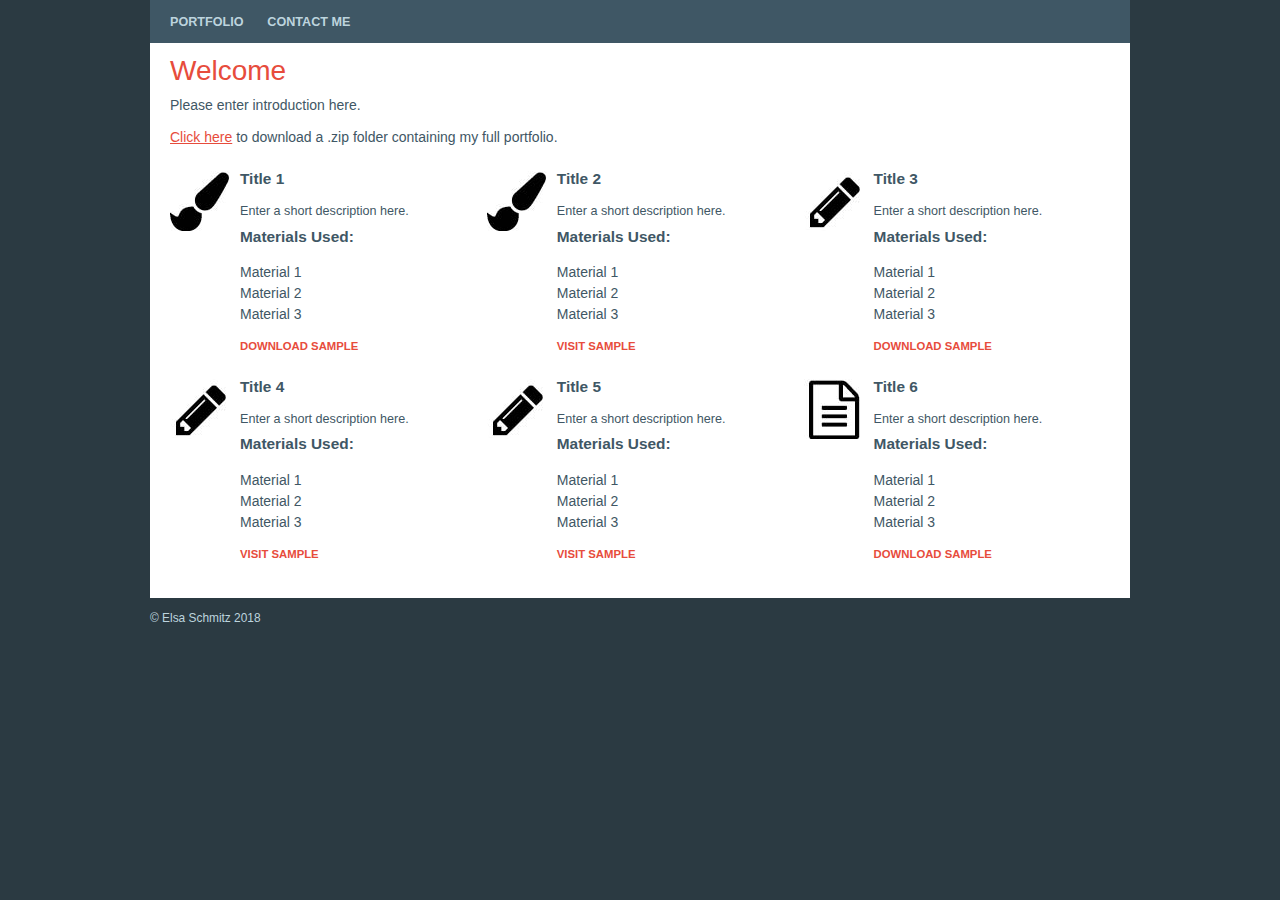
==== katys_portfolio.html @ f6fd693e "Version 3" ====
<!DOCTYPE HTML>
<html>

	<head>

		<meta http-equiv="Content-Type" content="text/html; charset=UTF-8">
		<meta name="viewport" content="width=device-width, maximum-scale=1.0, minimum-scale=1.0, initial-scale=1.0" />

		<title>Portfolio | Kathryn Deery</title>

		<link rel="stylesheet" type="text/css" href="css/screen_styles.css" />
		<link rel="stylesheet" type="text/css" href="css/screen_layout_large.css" />
		<link rel="stylesheet" type="text/css" media="only screen and (min-width: 50px) and (max-width: 500px)" href="css/screen_layout_small.css" />
		<link rel="stylesheet" type="text/css" media="only screen and (min-width: 501px) and (max-width: 800px)" href="css/screen_layout_medium.css" />

		<!--[if lt IE 9]>
			<script src="http://html5shiv.googlecode.com/svn/trunk/html5.js"></script>
		<![endif]-->

	</head>

	<body>

		<div class="page">



			<article>

				<h1>Welcome</h1>
				<p>Please enter introduction here.</p>

				<p><a href="#">Click here</a> to download a .zip folder containing my full portfolio.</p>

			</article>

			<div class="promo_container">

				<div class="promo one">
					<div class="content">
						<h3>Title 1</h3>
						<p>Enter a short description here.</p>
						<h3>Materials Used:</h3>
						<ul class="tags">
							<li>Material 1</li>
							<li>Material 2</li>
							<li>Material 3</li>
						</ul>
						<p><a class="cta" href="#">Download Sample</a></p>
					</div>
				</div>

				<div class="promo two">
					<div class="content">
						<h3>Title 2</h3>
						<p>Enter a short description here.</p>
						<h3>Materials Used:</h3>
						<ul class="tags">
							<li>Material 1</li>
							<li>Material 2</li>
							<li>Material 3</li>
						</ul>
						<p><a class="cta" href="#">Visit sample</a></p>
					</div>
				</div>

				<div class="promo three">
					<div class="content">
						<h3>Title 3</h3>
						<p>Enter a short description here.</p>
						<h3>Materials Used:</h3>
						<ul class="tags">
							<li>Material 1</li>
							<li>Material 2</li>
							<li>Material 3</li>
						</ul>
						<p><a class="cta" href="#">Download Sample</a></p>
					</div>
				</div>

				<div class="promo four">
					<div class="content">
						<h3>Title 4</h3>
						<p>Enter a short description here.</p>
						<h3>Materials Used:</h3>
						<ul class="tags">
							<li>Material 1</li>
							<li>Material 2</li>
							<li>Material 3</li>
						</ul>
						<p><a class="cta" href="#">Visit sample</a></p>
					</div>
				</div>

				<div class="promo five">
					<div class="content">
						<h3>Title 5</h3>
						<p>Enter a short description here.</p>
						<h3>Materials Used:</h3>
						<ul class="tags">
							<li>Material 1</li>
							<li>Material 2</li>
							<li>Material 3</li>
						</ul>
						<p><a class="cta" href="http://luraquelinc.blogspot.com/2015/03/dress-design-101-be-inspired.html">Visit sample</a></p>
					</div>
				</div>

				<div class="promo six">
					<div class="content">
						<h3>Title 6</h3>
						<p>Enter a short description here.</p>
						<h3>Materials Used:</h3>
						<ul class="tags">
							<li>Material 1</li>
							<li>Material 2</li>
							<li>Material 3</li>
						</ul>
						<p><a class="cta" href="docs/logo.png">Download Sample</a></p>
					</div>
				</div>

				<div class="clear-fix"></div>

			</div>

			<nav>

				<a href="http://elsaschmitz.github.io/">Portfolio</a>
				<a href="mailto:ellie.schmitz@gmail.com">Contact Me</a>

			</nav>

			<footer>
				&copy; Elsa Schmitz 2018
			</footer>

		</div>

	</body>
</html>
---- css/screen_styles.css ----
@charset "UTF-8";

/* Global Content Formatting and Styles */

body {
	color: rgb(63, 87, 101);
	line-height: 1.5em;
	font-family: Arial;
	font-size: 14px;
	background: rgb(43, 58, 66);

}

.page {
	max-width: 980px;
	margin: 0px auto 0px auto;
	position: relative;
	background: #fff;
}

h1 {
	font-size: 2em;
	font-weight: normal;
	color: rgb(231, 76, 60);
	margin: 0 0 .5em 0;
}

h2 {
	font-size: 1.7em;
	margin: 0 0 1em 0;
}

h3 {
	font-size: 1.5em;
	margin: 0 0 1em 0
}

p {
	margin: 0 0 .75em 0;
}

a {
	color: rgb(231, 76, 60);
}

a:hover {
	color: #009eff;
}

ul {
	padding-left: 0px;
}

.tags li {
  list-style: none;
  display: block;
  line-height: 1.5em;
}

footer {
	font-size: .85em;
	color: rgb(189, 212, 222);
	background-color: rgb(43, 58, 66);
	padding: 10px 10px 10px 0px;
}

a.cta {
	text-transform: uppercase;
	font-size: .9em;
	font-weight: bold;
	text-decoration: none;
	margin: .5em 0 0 0;
	padding: 0px 12px 0px 0px;
}

a.cta:hover {
	background-position: right -50px;

}

.promo h3 {
	font-size: 1.1em;
	margin: 0 0 1em 0;
}

.promo p {
	line-height: 1.2em;
	font-size: .9em;
	margin-bottom: .5em;
}

.promo {
	background-repeat: no-repeat;
	margin-bottom: 15px;
}

.promo.one, .promo.two {
	background-image: url("../images/promo_1.jpg");
}

.promo.six {
	background-image: url("../images/promo_2.jpg");
}

.promo.three, .promo.four, .promo.five {
	background-image: url("../images/promo_3.jpg");
}

nav a {
	color: rgb(189, 212, 222);
	text-transform: uppercase;
	text-decoration: none;
	display: inline-block;
	font-weight: bold;
	font-size: .9em;
}

nav a:hover {
	color: rgb(239, 239, 239);
}

.clear-fix {
	clear: both;
	line-height: 1px;
}
---- css/screen_layout_large.css ----
@charset "UTF-8";

/* Layout (global rules for all sizes) */

body {
	margin: 0;
	padding: 0;
}

nav {
	width: 100%;
	display: block;
	position: absolute;
	background-color: rgb(63,87,101);
}

/* Layout Large Screens (default for older browsers) */

header {
	height: 275px;
	background: #000 no-repeat right 0px;
}
 header a.logo {
 	width: 150px;
 	height: 85px;
 	top: 28px;
 	right: 30px;
 	background-image: url("../images/logo_large.png");
 }

 article {
 	padding: 60px 20px 10px 20px;
}

.promo_container {
	padding: 0px 0px 15px 20px;
}

.promo_container .promo {
	width: 33%;
	float: left;
	background-position: 0px 3px;
}

.promo_container .promo .content {
	padding: 0px 30px 0px 70px;
}

nav  {
	top: 0px;
}

nav a {
	margin: 12px 0px 10px 20px;
}

@media screen and (max-width: 990px) {
	footer {
		padding-left: 20px;
	}
}
---- css/screen_layout_small.css ----
@charset "UTF-8";

/* Layout Small Screens */

article {
	padding: 20px 20px 10px 20px;
}

nav {
	position: static;
	padding: 10px 0px 10px 0px;
	background-color: rgb(43, 58, 66);
}

nav a {
	color: rgb(189, 212, 222);
	display: block;
	margin: 15px;
	padding: 9px;
	border: 1px solid #a6abc5;
	background: url("../images/mobile_link_arrow.png") no-repeat right center;
	-moz-border-radius: 12px;
	-webkit-border-radius: 12px;
	border-radius: 12px;
}

nav a:hover {
	color: #fff;
	background-color: rgba(239, 239, 239, .15);
}

.promo_container {
	padding: 0px;
}

.promo_container .promo {
	width: auto;
	float: none;
	padding: 10px 0px 0px 0px;
	background-position: 20px 13px;
	border-top: 1px solid #ccc;
}

.promo_container .promo .content {
	padding: 0px 20px 5px 90px;
}

footer {
	border-top: 1px solid #a6abc5;
}

body {
	background-image: none;
}
---- css/screen_layout_medium.css ----
@charset "UTF-8";

/* Layout Medium Screens */

nav {
	top: 0px;
}

nav a {
	margin-right: 20px;
}

.promo_container {
	padding: 0px 20px 15px 20px;
}

.promo_container .promo {
	background-position: 0px 0px;
}

.promo_container .promo .content {
	padding: 70px 30px 0px 0px;
}

body {
	background-image: none;
}
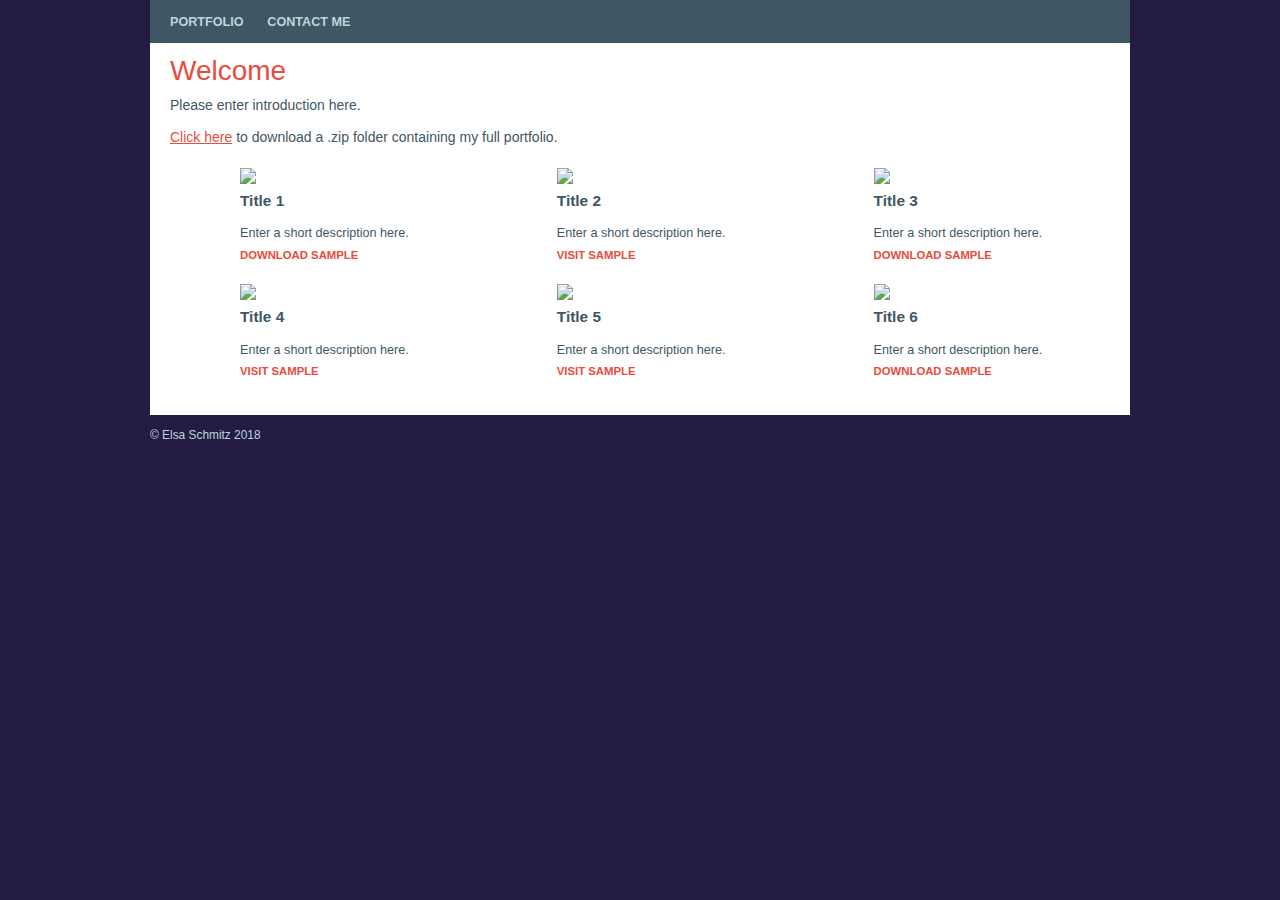
==== commit 67d475f0: "Version 4" ====
--- a/katys_portfolio.html
+++ b/katys_portfolio.html
@@ -8,10 +8,10 @@
 
 		<title>Portfolio | Kathryn Deery</title>
 
-		<link rel="stylesheet" type="text/css" href="css/screen_styles.css" />
-		<link rel="stylesheet" type="text/css" href="css/screen_layout_large.css" />
-		<link rel="stylesheet" type="text/css" media="only screen and (min-width: 50px) and (max-width: 500px)" href="css/screen_layout_small.css" />
-		<link rel="stylesheet" type="text/css" media="only screen and (min-width: 501px) and (max-width: 800px)" href="css/screen_layout_medium.css" />
+		<link rel="stylesheet" type="text/css" href="css/katy_screen_styles.css" />
+		<link rel="stylesheet" type="text/css" href="css/katy_screen_layout_large.css" />
+		<link rel="stylesheet" type="text/css" media="only screen and (min-width: 50px) and (max-width: 500px)" href="css/katy_screen_layout_small.css" />
+		<link rel="stylesheet" type="text/css" media="only screen and (min-width: 501px) and (max-width: 800px)" href="css/katy_screen_layout_medium.css" />
 
 		<!--[if lt IE 9]>
 			<script src="http://html5shiv.googlecode.com/svn/trunk/html5.js"></script>
@@ -22,8 +22,6 @@
 	<body>
 
 		<div class="page">
-
-
 
 			<article>
 
@@ -38,85 +36,55 @@
 
 				<div class="promo one">
 					<div class="content">
+						<img class="photo" src="#"></img>
 						<h3>Title 1</h3>
 						<p>Enter a short description here.</p>
-						<h3>Materials Used:</h3>
-						<ul class="tags">
-							<li>Material 1</li>
-							<li>Material 2</li>
-							<li>Material 3</li>
-						</ul>
 						<p><a class="cta" href="#">Download Sample</a></p>
 					</div>
 				</div>
 
 				<div class="promo two">
 					<div class="content">
+						<img class="photo" src="#"></img>
 						<h3>Title 2</h3>
 						<p>Enter a short description here.</p>
-						<h3>Materials Used:</h3>
-						<ul class="tags">
-							<li>Material 1</li>
-							<li>Material 2</li>
-							<li>Material 3</li>
-						</ul>
 						<p><a class="cta" href="#">Visit sample</a></p>
 					</div>
 				</div>
 
 				<div class="promo three">
 					<div class="content">
+						<img class="photo" src="#"></img>
 						<h3>Title 3</h3>
 						<p>Enter a short description here.</p>
-						<h3>Materials Used:</h3>
-						<ul class="tags">
-							<li>Material 1</li>
-							<li>Material 2</li>
-							<li>Material 3</li>
-						</ul>
 						<p><a class="cta" href="#">Download Sample</a></p>
 					</div>
 				</div>
 
 				<div class="promo four">
 					<div class="content">
+						<img class="photo" src="#"></img>
 						<h3>Title 4</h3>
 						<p>Enter a short description here.</p>
-						<h3>Materials Used:</h3>
-						<ul class="tags">
-							<li>Material 1</li>
-							<li>Material 2</li>
-							<li>Material 3</li>
-						</ul>
 						<p><a class="cta" href="#">Visit sample</a></p>
 					</div>
 				</div>
 
 				<div class="promo five">
 					<div class="content">
+						<img class="photo" src="#"></img>
 						<h3>Title 5</h3>
 						<p>Enter a short description here.</p>
-						<h3>Materials Used:</h3>
-						<ul class="tags">
-							<li>Material 1</li>
-							<li>Material 2</li>
-							<li>Material 3</li>
-						</ul>
-						<p><a class="cta" href="http://luraquelinc.blogspot.com/2015/03/dress-design-101-be-inspired.html">Visit sample</a></p>
+						<p><a class="cta" href="#">Visit sample</a></p>
 					</div>
 				</div>
 
 				<div class="promo six">
 					<div class="content">
+						<img class="photo" src="#"></img>
 						<h3>Title 6</h3>
 						<p>Enter a short description here.</p>
-						<h3>Materials Used:</h3>
-						<ul class="tags">
-							<li>Material 1</li>
-							<li>Material 2</li>
-							<li>Material 3</li>
-						</ul>
-						<p><a class="cta" href="docs/logo.png">Download Sample</a></p>
+						<p><a class="cta" href="#">Download Sample</a></p>
 					</div>
 				</div>
 
--- a/css/katy_screen_styles.css
+++ b/css/katy_screen_styles.css
@@ -0,0 +1,117 @@
+@charset "UTF-8";
+
+/* Global Content Formatting and Styles */
+
+body {
+	color: rgb(63, 87, 101);
+	line-height: 1.5em;
+	font-family: Arial;
+	font-size: 14px;
+	background: rgb(36, 27, 66);
+
+}
+
+.page {
+	max-width: 980px;
+	margin: 0px auto 0px auto;
+	position: relative;
+	background: #fff;
+}
+
+h1 {
+	font-size: 2em;
+	font-weight: normal;
+	color: rgb(231, 76, 60);
+	margin: 0 0 .5em 0;
+}
+
+h2 {
+	font-size: 1.7em;
+	margin: 0 0 1em 0;
+}
+
+h3 {
+	font-size: 1.5em;
+	margin: 0 0 1em 0
+}
+
+p {
+	margin: 0 0 .75em 0;
+}
+
+a {
+	color: rgb(231, 76, 60);
+}
+
+a:hover {
+	color: #009eff;
+}
+
+ul {
+	padding-left: 0px;
+}
+
+.tags li {
+  list-style: none;
+  display: block;
+  line-height: 1.5em;
+}
+
+footer {
+	font-size: .85em;
+	color: rgb(189, 212, 222);
+	background-color: rgb(36, 27, 66);
+	padding: 10px 10px 10px 0px;
+}
+
+a.cta {
+	text-transform: uppercase;
+	font-size: .9em;
+	font-weight: bold;
+	text-decoration: none;
+	margin: .5em 0 0 0;
+	padding: 0px 12px 0px 0px;
+}
+
+a.cta:hover {
+	background-position: right -50px;
+
+}
+
+.promo h3 {
+	font-size: 1.1em;
+	margin: 0 0 1em 0;
+}
+
+.promo p {
+	line-height: 1.2em;
+	font-size: .9em;
+	margin-bottom: .5em;
+}
+
+.promo {
+	background-repeat: no-repeat;
+	margin-bottom: 15px;
+}
+
+.photo {
+	pos
+}
+
+nav a {
+	color: rgb(189, 212, 222);
+	text-transform: uppercase;
+	text-decoration: none;
+	display: inline-block;
+	font-weight: bold;
+	font-size: .9em;
+}
+
+nav a:hover {
+	color: rgb(239, 239, 239);
+}
+
+.clear-fix {
+	clear: both;
+	line-height: 1px;
+}--- a/css/katy_screen_layout_large.css
+++ b/css/katy_screen_layout_large.css
@@ -0,0 +1,61 @@
+@charset "UTF-8";
+
+/* Layout (global rules for all sizes) */
+
+body {
+	margin: 0;
+	padding: 0;
+}
+
+nav {
+	width: 100%;
+	display: block;
+	position: absolute;
+	background-color: rgb(63,87,101);
+}
+
+/* Layout Large Screens (default for older browsers) */
+
+header {
+	height: 275px;
+	background: #000 no-repeat right 0px;
+}
+ header a.logo {
+ 	width: 150px;
+ 	height: 85px;
+ 	top: 28px;
+ 	right: 30px;
+ 	background-image: url("../images/logo_large.png");
+ }
+
+ article {
+ 	padding: 60px 20px 10px 20px;
+}
+
+.promo_container {
+	padding: 0px 0px 15px 20px;
+}
+
+.promo_container .promo {
+	width: 33%;
+	float: left;
+	background-position: 0px 3px;
+}
+
+.promo_container .promo .content {
+	padding: 0px 30px 0px 70px;
+}
+
+nav  {
+	top: 0px;
+}
+
+nav a {
+	margin: 12px 0px 10px 20px;
+}
+
+@media screen and (max-width: 990px) {
+	footer {
+		padding-left: 20px;
+	}
+}--- a/css/katy_screen_layout_small.css
+++ b/css/katy_screen_layout_small.css
@@ -0,0 +1,54 @@
+@charset "UTF-8";
+
+/* Layout Small Screens */
+
+article {
+	padding: 20px 20px 10px 20px;
+}
+
+nav {
+	position: static;
+	padding: 10px 0px 10px 0px;
+	background-color: rgb(36, 27, 66);
+}
+
+nav a {
+	color: rgb(189, 212, 222);
+	display: block;
+	margin: 15px;
+	padding: 9px;
+	border: 1px solid #a6abc5;
+	background: url("../images/mobile_link_arrow.png") no-repeat right center;
+	-moz-border-radius: 12px;
+	-webkit-border-radius: 12px;
+	border-radius: 12px;
+}
+
+nav a:hover {
+	color: #fff;
+	background-color: rgba(239, 239, 239, .15);
+}
+
+.promo_container {
+	padding: 0px;
+}
+
+.promo_container .promo {
+	width: auto;
+	float: none;
+	padding: 10px 0px 0px 0px;
+	background-position: 20px 13px;
+	border-top: 1px solid #ccc;
+}
+
+.promo_container .promo .content {
+	padding: 0px 20px 5px 90px;
+}
+
+footer {
+	border-top: 1px solid #a6abc5;
+}
+
+body {
+	background-image: none;
+}--- a/css/katy_screen_layout_medium.css
+++ b/css/katy_screen_layout_medium.css
@@ -0,0 +1,27 @@
+@charset "UTF-8";
+
+/* Layout Medium Screens */
+
+nav {
+	top: 0px;
+}
+
+nav a {
+	margin-right: 20px;
+}
+
+.promo_container {
+	padding: 0px 20px 15px 20px;
+}
+
+.promo_container .promo {
+	background-position: 0px 0px;
+}
+
+.promo_container .promo .content {
+	padding: 70px 30px 0px 0px;
+}
+
+body {
+	background-image: none;
+}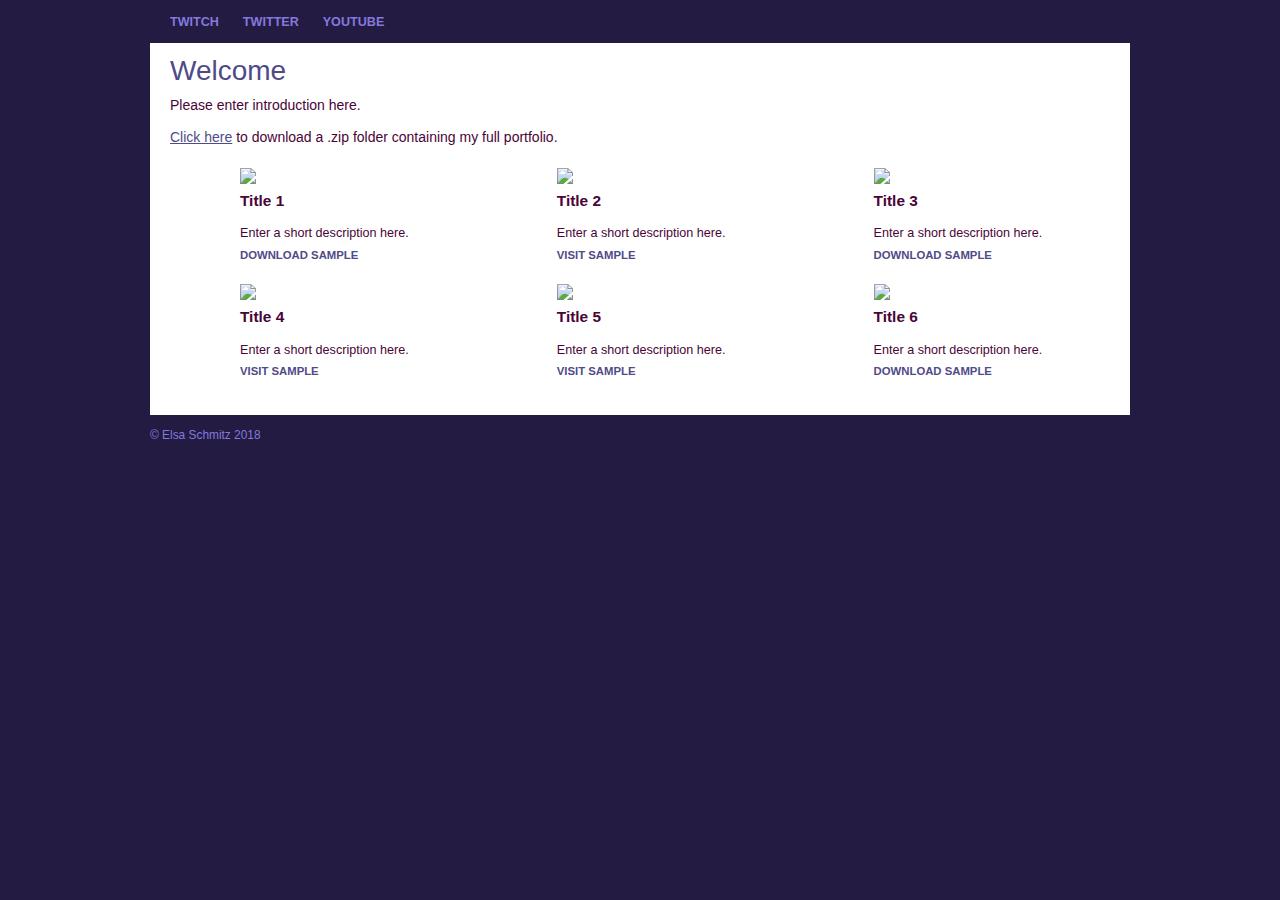
==== commit da78de26: "Version 5" ====
--- a/katys_portfolio.html
+++ b/katys_portfolio.html
@@ -94,8 +94,9 @@
 
 			<nav>
 
-				<a href="http://elsaschmitz.github.io/">Portfolio</a>
-				<a href="mailto:ellie.schmitz@gmail.com">Contact Me</a>
+				<a href="https://www.twitch.tv/kat_d">Twitch</a>
+				<a href="https://twitter.com/katyD2000">Twitter</a>
+				<a href="https://www.youtube.com/user/AncientandModern/featured?view_as=subscriber">Youtube</a>
 
 			</nav>
 
--- a/css/katy_screen_styles.css
+++ b/css/katy_screen_styles.css
@@ -3,7 +3,7 @@
 /* Global Content Formatting and Styles */
 
 body {
-	color: rgb(63, 87, 101);
+	color: rgb(74, 4, 55);
 	line-height: 1.5em;
 	font-family: Arial;
 	font-size: 14px;
@@ -21,7 +21,7 @@
 h1 {
 	font-size: 2em;
 	font-weight: normal;
-	color: rgb(231, 76, 60);
+	color: rgb(80, 74, 136);
 	margin: 0 0 .5em 0;
 }
 
@@ -40,7 +40,7 @@
 }
 
 a {
-	color: rgb(231, 76, 60);
+	color: rgb(80, 74, 136);
 }
 
 a:hover {
@@ -59,7 +59,7 @@
 
 footer {
 	font-size: .85em;
-	color: rgb(189, 212, 222);
+	color: rgb(131, 121, 222);
 	background-color: rgb(36, 27, 66);
 	padding: 10px 10px 10px 0px;
 }
@@ -99,7 +99,7 @@
 }
 
 nav a {
-	color: rgb(189, 212, 222);
+	color: rgb(131, 121, 222);
 	text-transform: uppercase;
 	text-decoration: none;
 	display: inline-block;
--- a/css/katy_screen_layout_large.css
+++ b/css/katy_screen_layout_large.css
@@ -11,7 +11,7 @@
 	width: 100%;
 	display: block;
 	position: absolute;
-	background-color: rgb(63,87,101);
+	background-color: rgb(36, 27, 66);
 }
 
 /* Layout Large Screens (default for older browsers) */
--- a/css/katy_screen_layout_small.css
+++ b/css/katy_screen_layout_small.css
@@ -13,7 +13,7 @@
 }
 
 nav a {
-	color: rgb(189, 212, 222);
+	color: rgb(131, 121, 222);
 	display: block;
 	margin: 15px;
 	padding: 9px;
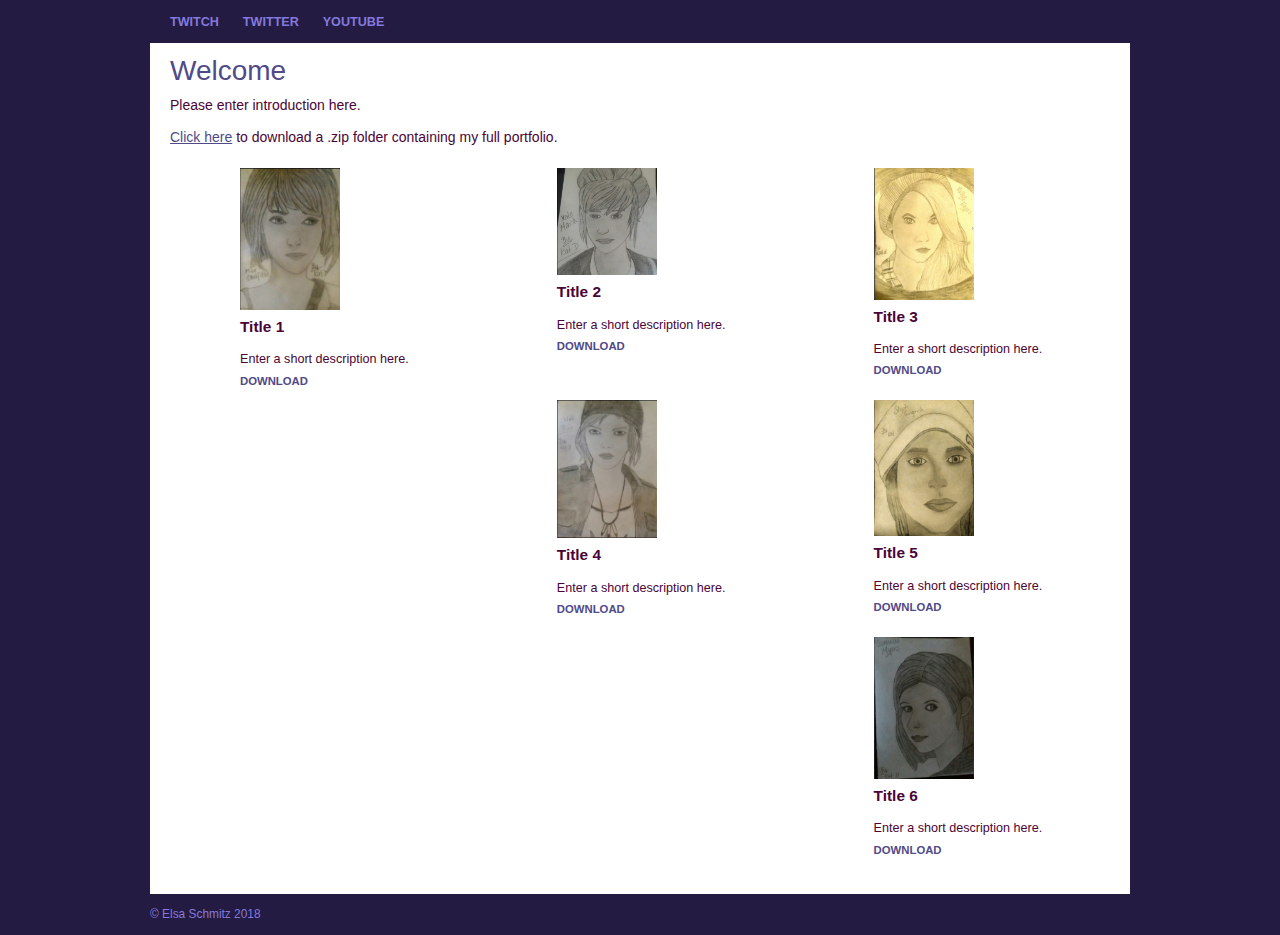
==== commit e9173c7e: "Version 6" ====
--- a/katys_portfolio.html
+++ b/katys_portfolio.html
@@ -6,7 +6,7 @@
 		<meta http-equiv="Content-Type" content="text/html; charset=UTF-8">
 		<meta name="viewport" content="width=device-width, maximum-scale=1.0, minimum-scale=1.0, initial-scale=1.0" />
 
-		<title>Portfolio | Kathryn Deery</title>
+		<title>Portfolio | Kat D</title>
 
 		<link rel="stylesheet" type="text/css" href="css/katy_screen_styles.css" />
 		<link rel="stylesheet" type="text/css" href="css/katy_screen_layout_large.css" />
@@ -36,55 +36,55 @@
 
 				<div class="promo one">
 					<div class="content">
-						<img class="photo" src="#"></img>
+						<img class="photo" src="images/katy/Max.jpg"></img>
 						<h3>Title 1</h3>
 						<p>Enter a short description here.</p>
-						<p><a class="cta" href="#">Download Sample</a></p>
+						<p><a class="cta" href="#">Download</a></p>
 					</div>
 				</div>
 
 				<div class="promo two">
 					<div class="content">
-						<img class="photo" src="#"></img>
+						<img class="photo" src="images/katy/Kate Marsh.jpg"></img>
 						<h3>Title 2</h3>
 						<p>Enter a short description here.</p>
-						<p><a class="cta" href="#">Visit sample</a></p>
+						<p><a class="cta" href="#">Download</a></p>
 					</div>
 				</div>
 
 				<div class="promo three">
 					<div class="content">
-						<img class="photo" src="#"></img>
+						<img class="photo" src="images/katy/haileyhayes.jpg"></img>
 						<h3>Title 3</h3>
 						<p>Enter a short description here.</p>
-						<p><a class="cta" href="#">Download Sample</a></p>
+						<p><a class="cta" href="#">Download</a></p>
 					</div>
 				</div>
 
 				<div class="promo four">
 					<div class="content">
-						<img class="photo" src="#"></img>
+						<img class="photo" src="images/katy/chloeprice.jpg"></img>
 						<h3>Title 4</h3>
 						<p>Enter a short description here.</p>
-						<p><a class="cta" href="#">Visit sample</a></p>
+						<p><a class="cta" href="#">Download</a></p>
 					</div>
 				</div>
 
 				<div class="promo five">
 					<div class="content">
-						<img class="photo" src="#"></img>
+						<img class="photo" src="images/katy/stephgingrich.jpg"></img>
 						<h3>Title 5</h3>
 						<p>Enter a short description here.</p>
-						<p><a class="cta" href="#">Visit sample</a></p>
+						<p><a class="cta" href="#">Download</a></p>
 					</div>
 				</div>
 
 				<div class="promo six">
 					<div class="content">
-						<img class="photo" src="#"></img>
+						<img class="photo" src="images/katy/samanthamyers.jpg"></img>
 						<h3>Title 6</h3>
 						<p>Enter a short description here.</p>
-						<p><a class="cta" href="#">Download Sample</a></p>
+						<p><a class="cta" href="#">Download</a></p>
 					</div>
 				</div>
 
--- a/css/katy_screen_styles.css
+++ b/css/katy_screen_styles.css
@@ -95,7 +95,7 @@
 }
 
 .photo {
-	pos
+	max-width: 100px;
 }
 
 nav a {
